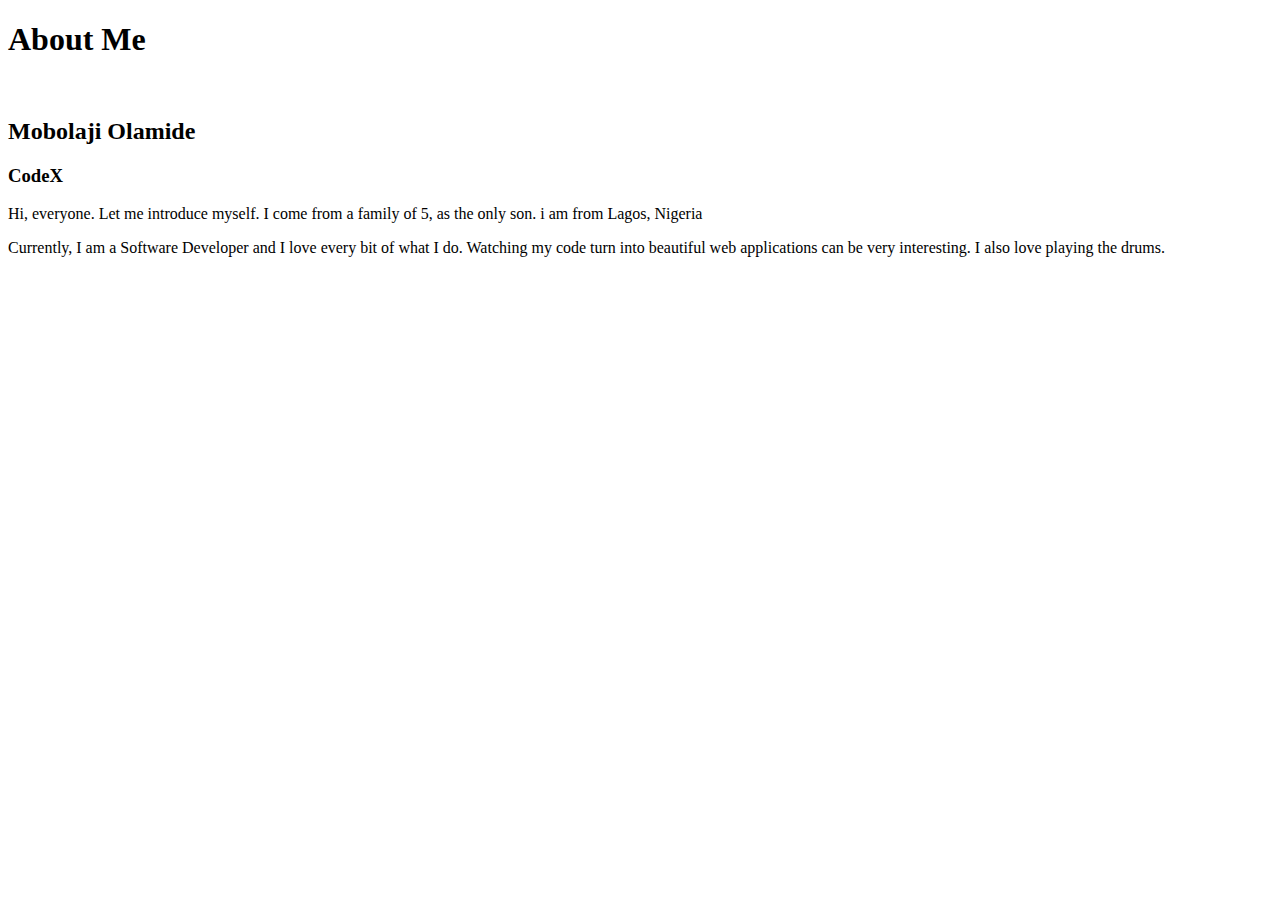
==== aboutme/index.html @ 03de6384 "first commit" ====
<!DOCTYPE html>
<html lang="en">
<head>
    <meta charset="UTF-8">
    <meta name="viewport" content="width=device-width, initial-scale=1.0">
    <title>About Me</title>
</head>
<body>
    
    <h1>About Me</h1>
    <img src="./images/WhatsApp Image 2023-09-17 at 00.10.15.jpg" width="100px" alt="">
    <h2>Mobolaji Olamide</h2>
    <h3>CodeX</h3>

    <p>Hi, everyone. Let me introduce myself. I come from a family of 5, as the only son. i am from Lagos, Nigeria</p>
    <p>Currently, I am a Software Developer and I love every bit of what I do. Watching my code turn into beautiful web applications can be very interesting. I also love playing the drums.</p>
</body>
</html>
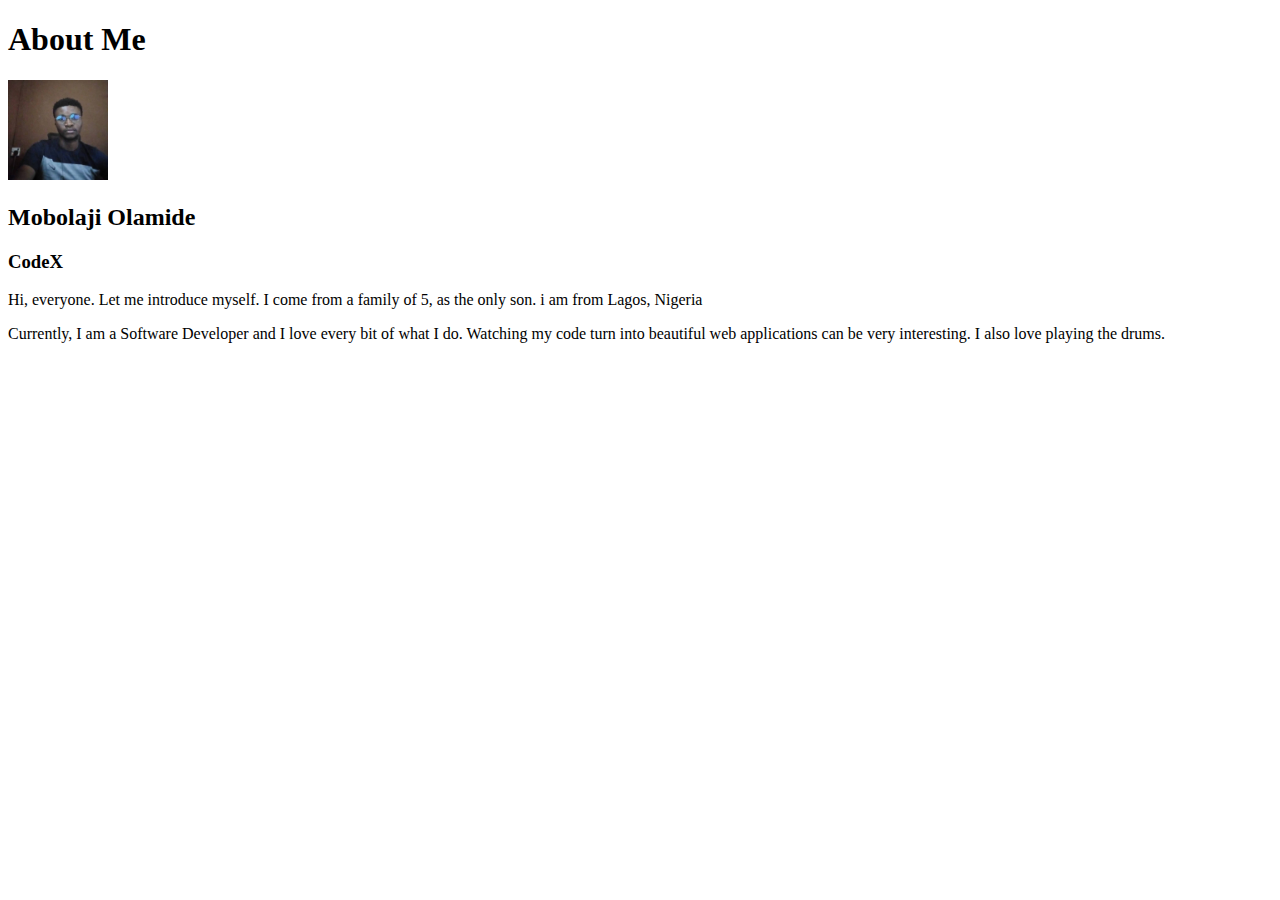
==== commit edde45bd: "image renaming" ====
--- a/aboutme/index.html
+++ b/aboutme/index.html
@@ -8,7 +8,7 @@
 <body>
     
     <h1>About Me</h1>
-    <img src="./images/WhatsApp Image 2023-09-17 at 00.10.15.jpg" width="100px" alt="">
+    <img src="./images/img.jpg" width="100px" alt="">
     <h2>Mobolaji Olamide</h2>
     <h3>CodeX</h3>
 
